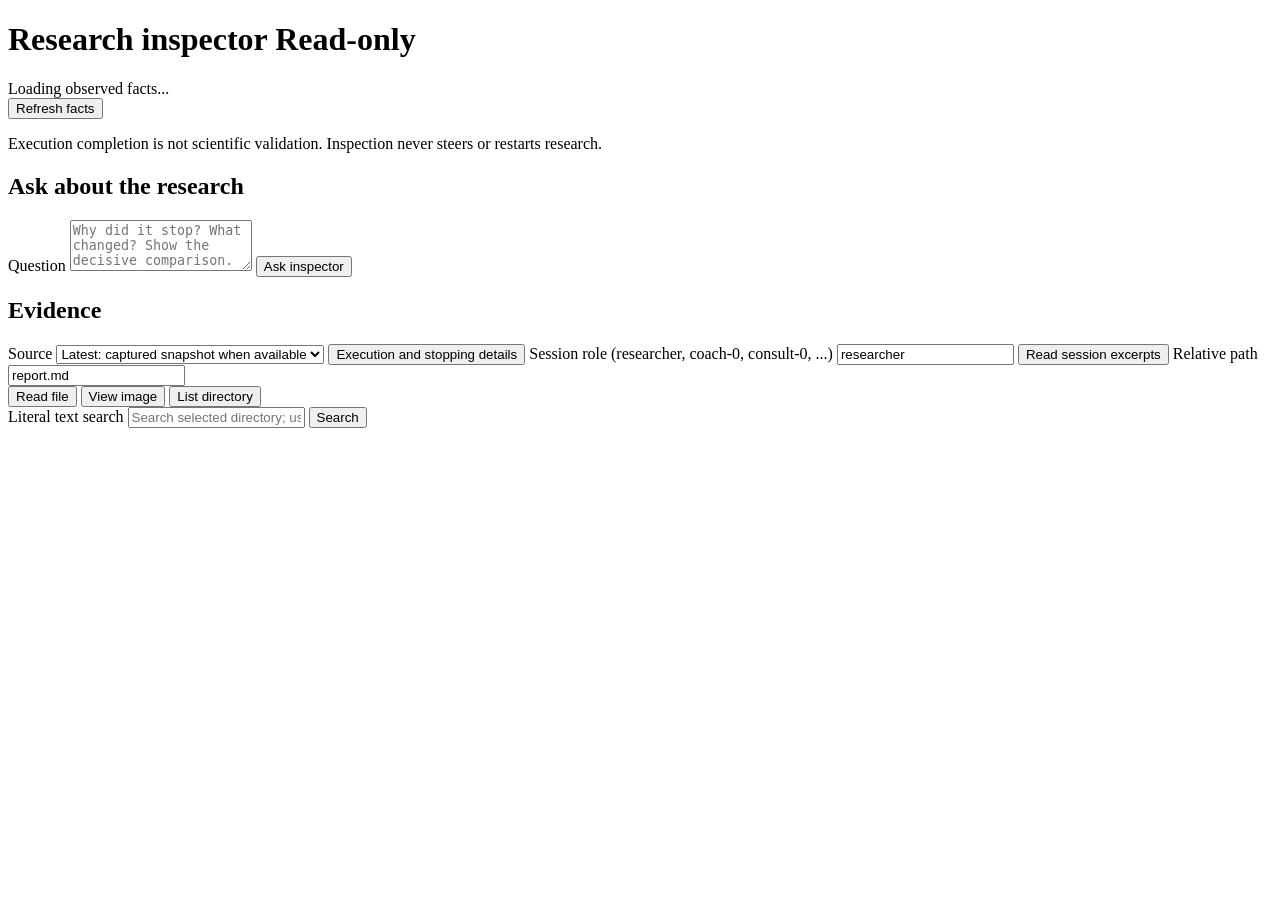
==== labgoblin/inspection_assets/index.html @ 18648268 "Replace research orchestration with a lean Copilot harness Use one persistent researcher with owned " ====
<!doctype html>
<html lang="en">
<head>
  <meta charset="utf-8">
  <meta name="viewport" content="width=device-width, initial-scale=1">
  <title>LabGoblin Inspector</title>
  <link rel="stylesheet" href="/inspector.css">
  <script src="/inspector.js" defer></script>
</head>
<body>
  <header>
    <h1>Research inspector <span>Read-only</span></h1>
    <p id="project"></p>
    <div id="status" aria-live="polite">Loading observed facts...</div>
    <button id="refresh">Refresh facts</button>
    <p class="muted">Execution completion is not scientific validation. Inspection never steers or restarts research.</p>
  </header>
  <p id="error" role="alert"></p>
  <main>
    <section aria-labelledby="chat-heading">
      <h2 id="chat-heading">Ask about the research</h2>
      <p id="chat-policy"></p>
      <div id="messages" aria-live="polite"></div>
      <button id="more-history" hidden>Load more retained conversation</button>
      <form id="question-form">
        <label for="question">Question</label>
        <textarea id="question" rows="3" maxlength="4096" placeholder="Why did it stop? What changed? Show the decisive comparison."></textarea>
        <button id="ask" type="submit">Ask inspector</button>
        <button id="cancel" type="button" hidden>Cancel this answer</button>
      </form>
    </section>
    <section aria-labelledby="evidence-heading">
      <h2 id="evidence-heading">Evidence</h2>
      <label for="scope">Source</label>
      <select id="scope"><option value="latest">Latest: captured snapshot when available</option><option value="workspace">Working files (mutable)</option></select>
      <button id="execution">Execution and stopping details</button>
      <label for="role">Session role (researcher, coach-0, consult-0, ...)</label>
      <input id="role" value="researcher">
      <button id="session">Read session excerpts</button>
      <label for="path">Relative path</label>
      <input id="path" value="report.md">
      <div class="actions">
        <button id="read">Read file</button>
        <button id="image">View image</button>
        <button id="list">List directory</button>
      </div>
      <label for="search">Literal text search</label>
      <input id="search" placeholder="Search selected directory; use . for the project">
      <button id="find">Search</button>
      <p id="source-facts" class="muted"></p>
      <div id="evidence"></div>
      <button id="next" hidden>Next evidence page</button>
    </section>
  </main>
</body>
</html>
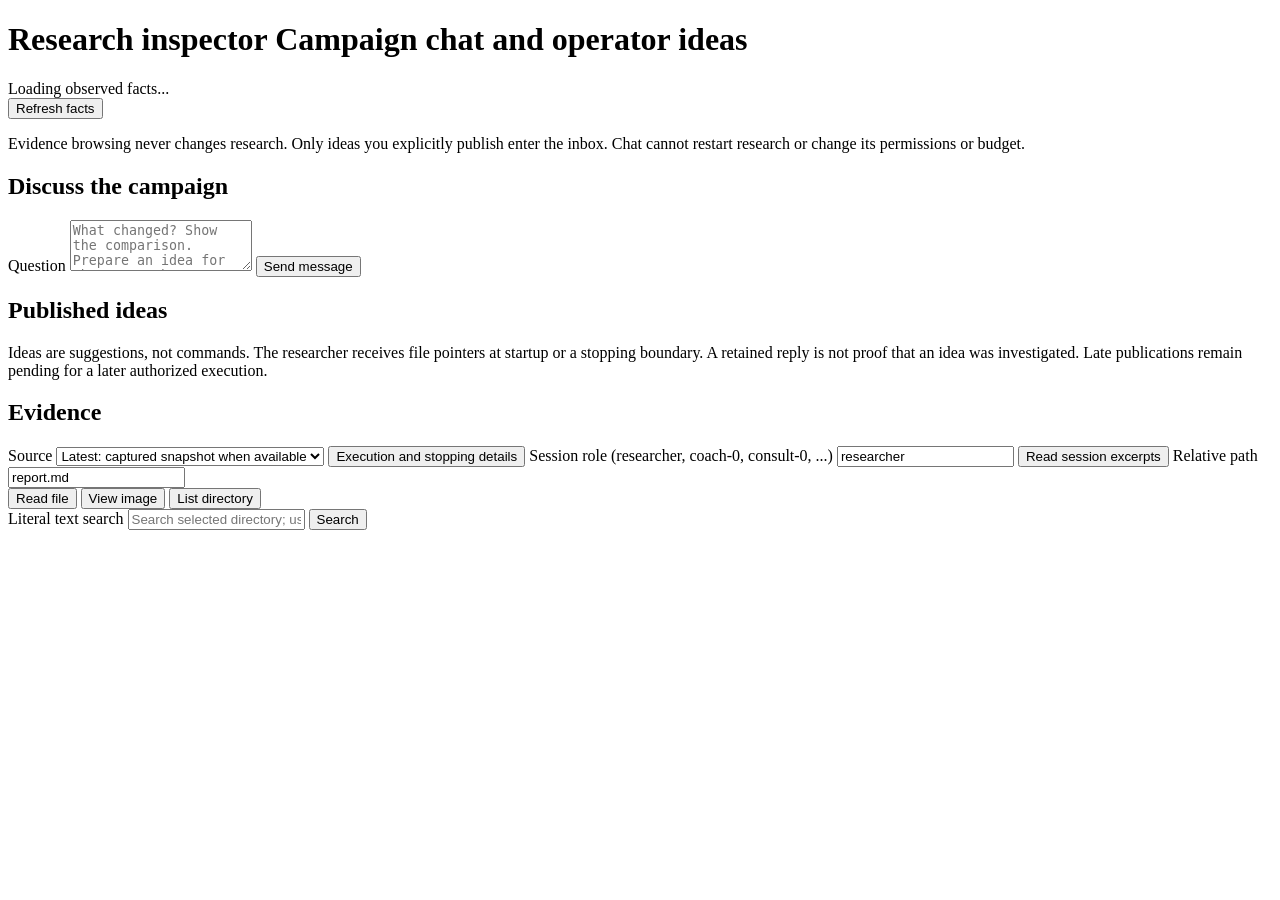
==== commit 053b3323: "Complete shared budgeting, operator ideas, and closure handoff Remove independent adviser credit quo" ====
--- a/labgoblin/inspection_assets/index.html
+++ b/labgoblin/inspection_assets/index.html
@@ -3,31 +3,34 @@
 <head>
   <meta charset="utf-8">
   <meta name="viewport" content="width=device-width, initial-scale=1">
-  <title>LabGoblin Inspector</title>
+  <title>LabGoblin Campaign Chat</title>
   <link rel="stylesheet" href="/inspector.css">
   <script src="/inspector.js" defer></script>
 </head>
 <body>
   <header>
-    <h1>Research inspector <span>Read-only</span></h1>
+    <h1>Research inspector <span>Campaign chat and operator ideas</span></h1>
     <p id="project"></p>
     <div id="status" aria-live="polite">Loading observed facts...</div>
     <button id="refresh">Refresh facts</button>
-    <p class="muted">Execution completion is not scientific validation. Inspection never steers or restarts research.</p>
+    <p class="muted">Evidence browsing never changes research. Only ideas you explicitly publish enter the inbox. Chat cannot restart research or change its permissions or budget.</p>
   </header>
   <p id="error" role="alert"></p>
   <main>
     <section aria-labelledby="chat-heading">
-      <h2 id="chat-heading">Ask about the research</h2>
+      <h2 id="chat-heading">Discuss the campaign</h2>
       <p id="chat-policy"></p>
       <div id="messages" aria-live="polite"></div>
       <button id="more-history" hidden>Load more retained conversation</button>
       <form id="question-form">
         <label for="question">Question</label>
-        <textarea id="question" rows="3" maxlength="4096" placeholder="Why did it stop? What changed? Show the decisive comparison."></textarea>
-        <button id="ask" type="submit">Ask inspector</button>
+        <textarea id="question" rows="3" maxlength="4096" placeholder="What changed? Show the comparison. Prepare an idea for the researcher to consider."></textarea>
+        <button id="ask" type="submit">Send message</button>
         <button id="cancel" type="button" hidden>Cancel this answer</button>
       </form>
+      <h2>Published ideas</h2>
+      <p class="muted">Ideas are suggestions, not commands. The researcher receives file pointers at startup or a stopping boundary. A retained reply is not proof that an idea was investigated. Late publications remain pending for a later authorized execution.</p>
+      <div id="ideas"></div>
     </section>
     <section aria-labelledby="evidence-heading">
       <h2 id="evidence-heading">Evidence</h2>
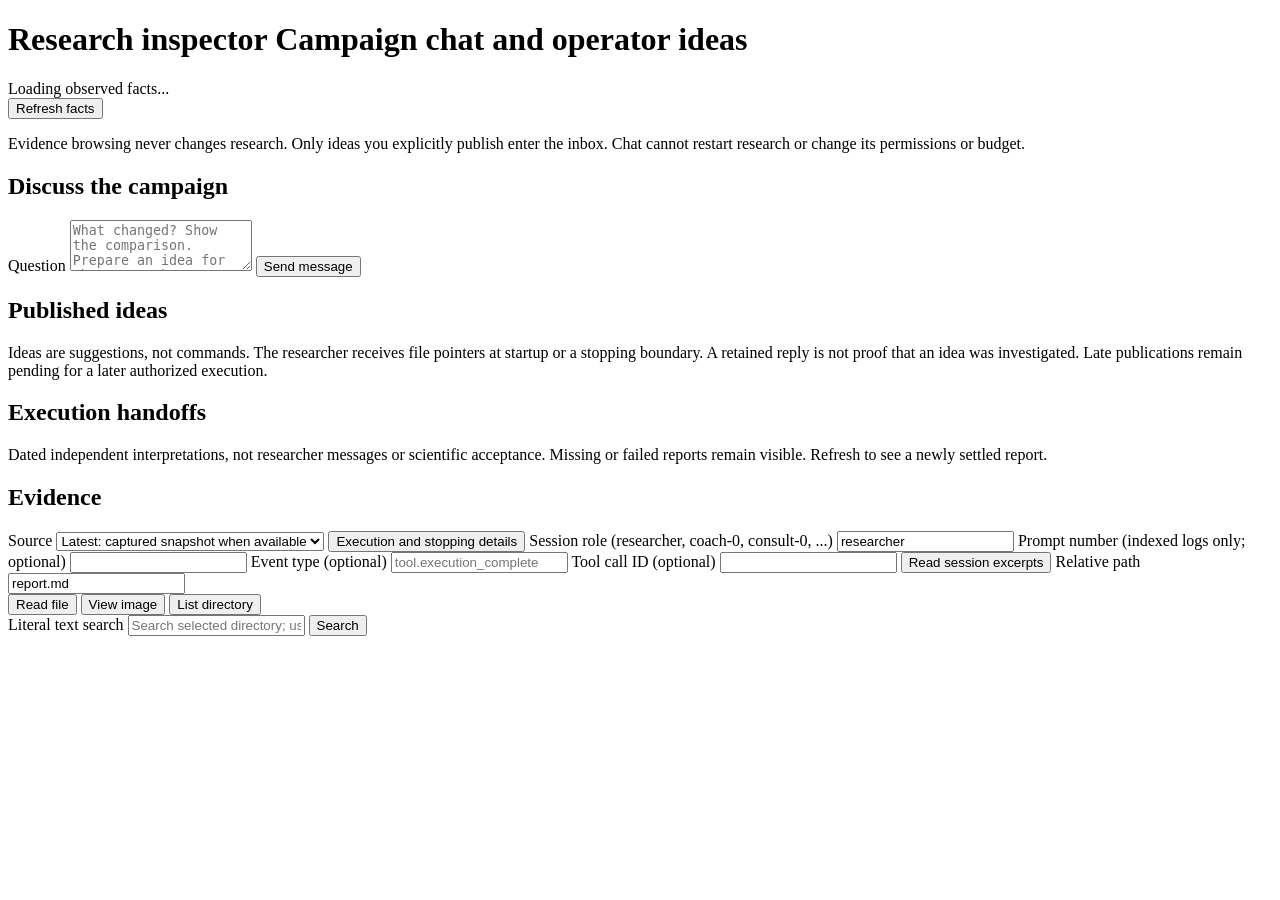
==== commit 21a9e2b1: "Add independent execution handoffs and indexed research logs Generate dated read-only handoffs outsi" ====
--- a/labgoblin/inspection_assets/index.html
+++ b/labgoblin/inspection_assets/index.html
@@ -31,6 +31,10 @@
       <h2>Published ideas</h2>
       <p class="muted">Ideas are suggestions, not commands. The researcher receives file pointers at startup or a stopping boundary. A retained reply is not proof that an idea was investigated. Late publications remain pending for a later authorized execution.</p>
       <div id="ideas"></div>
+      <h2>Execution handoffs</h2>
+      <p class="muted">Dated independent interpretations, not researcher messages or scientific acceptance. Missing or failed reports remain visible. Refresh to see a newly settled report.</p>
+      <div id="handoffs"></div>
+      <button id="more-handoffs" hidden>Next handoff page</button>
     </section>
     <section aria-labelledby="evidence-heading">
       <h2 id="evidence-heading">Evidence</h2>
@@ -39,6 +43,12 @@
       <button id="execution">Execution and stopping details</button>
       <label for="role">Session role (researcher, coach-0, consult-0, ...)</label>
       <input id="role" value="researcher">
+      <label for="event-prompt">Prompt number (indexed logs only; optional)</label>
+      <input id="event-prompt" type="number" min="1">
+      <label for="event-kind">Event type (optional)</label>
+      <input id="event-kind" placeholder="tool.execution_complete">
+      <label for="event-tool">Tool call ID (optional)</label>
+      <input id="event-tool">
       <button id="session">Read session excerpts</button>
       <label for="path">Relative path</label>
       <input id="path" value="report.md">
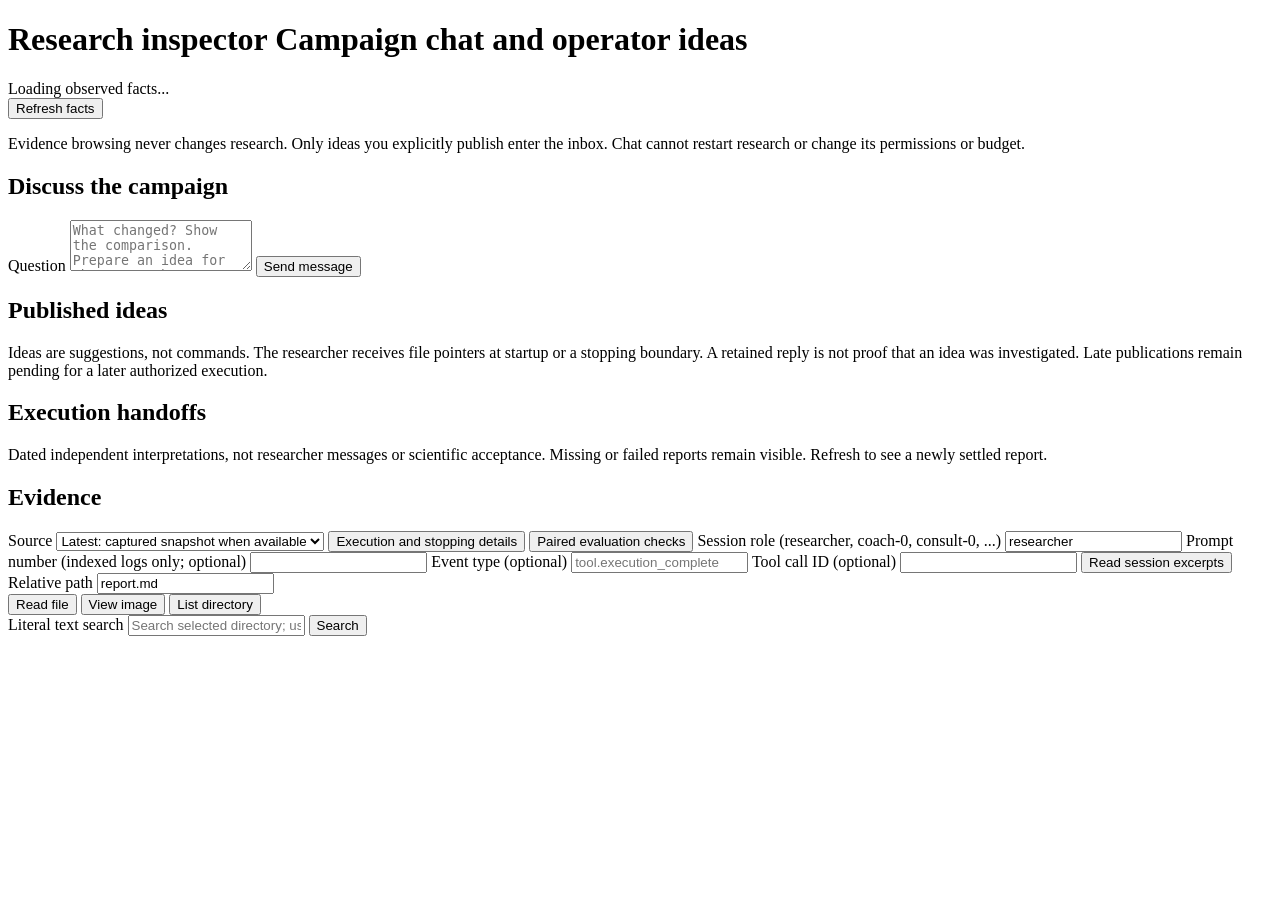
==== commit 734d0aab: "Strengthen autonomous research and long-run reliability Add frozen paired evaluation kits and isolat" ====
--- a/labgoblin/inspection_assets/index.html
+++ b/labgoblin/inspection_assets/index.html
@@ -41,6 +41,7 @@
       <label for="scope">Source</label>
       <select id="scope"><option value="latest">Latest: captured snapshot when available</option><option value="workspace">Working files (mutable)</option></select>
       <button id="execution">Execution and stopping details</button>
+      <button id="evaluations">Paired evaluation checks</button>
       <label for="role">Session role (researcher, coach-0, consult-0, ...)</label>
       <input id="role" value="researcher">
       <label for="event-prompt">Prompt number (indexed logs only; optional)</label>
